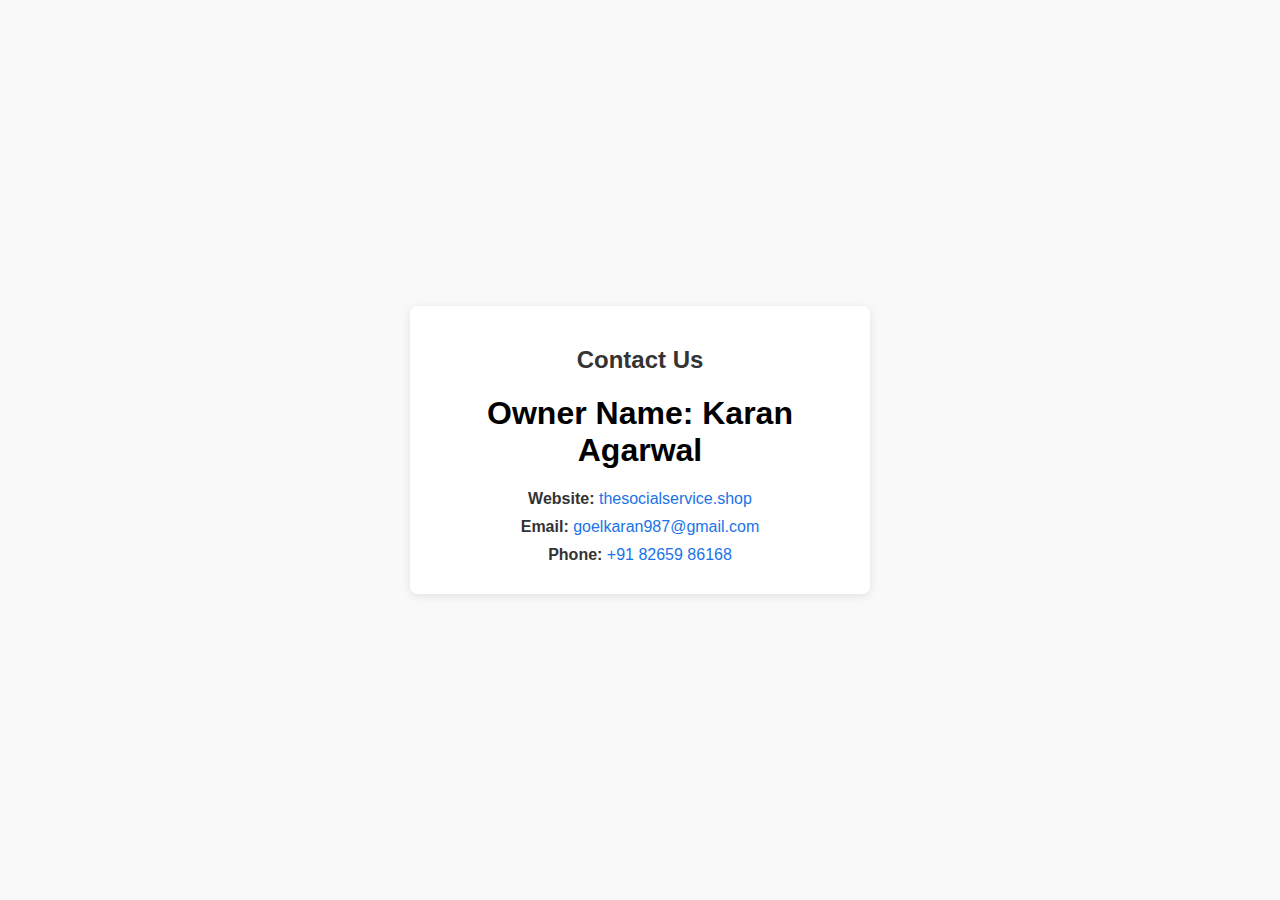
==== contactDetails.html @ 570a5ae7 "final deploy updated" ====
<!DOCTYPE html>
<html lang="en">
<head>
    <meta charset="UTF-8">
    <meta name="viewport" content="width=device-width, initial-scale=1.0">
    <title>Contact Details</title>
        <link rel="shortcut icon" href="logo.002.png">
    <link rel="stylesheet" href="Contact.css">
</head>
<body>
    <div class="contact-container">
        <h2>Contact Us</h2>
        <div class="contact-details">
            <h1><strong>Owner Name:</strong> Karan Agarwal</h1>
            <p><strong>Website:</strong> <a href="http://thesocialservice.shop">thesocialservice.shop</a></p>
            <p><strong>Email:</strong> <a href="mailto:goelkaran987@gmail.com">goelkaran987@gmail.com</a></p>
            <p><strong>Phone:</strong> <a href="tel:+918265986168">+91 82659 86168</a></p>
        </div>
    </div>
</body>
</html>
---- Contact.css ----
body {
    font-family: Arial, sans-serif;
    background-color: #f9f9f9;
    margin: 0;
    padding: 0;
    display: flex;
    justify-content: center;
    align-items: center;
    height: 100vh;
}

.contact-container {
    background-color: #fff;
    border-radius: 8px;
    box-shadow: 0 2px 10px rgba(0, 0, 0, 0.1);
    padding: 20px 30px;
    text-align: center;
    max-width: 400px;
    width: 100%;
}

.contact-container h2 {
    margin-bottom: 20px;
    color: #333;
}

.contact-details p {
    margin: 10px 0;
    color: #666;
}

.contact-details p strong {
    color: #333;
}

.contact-details a {
    color: #1a73e8;
    text-decoration: none;
}

.contact-details a:hover {
    text-decoration: underline;
}
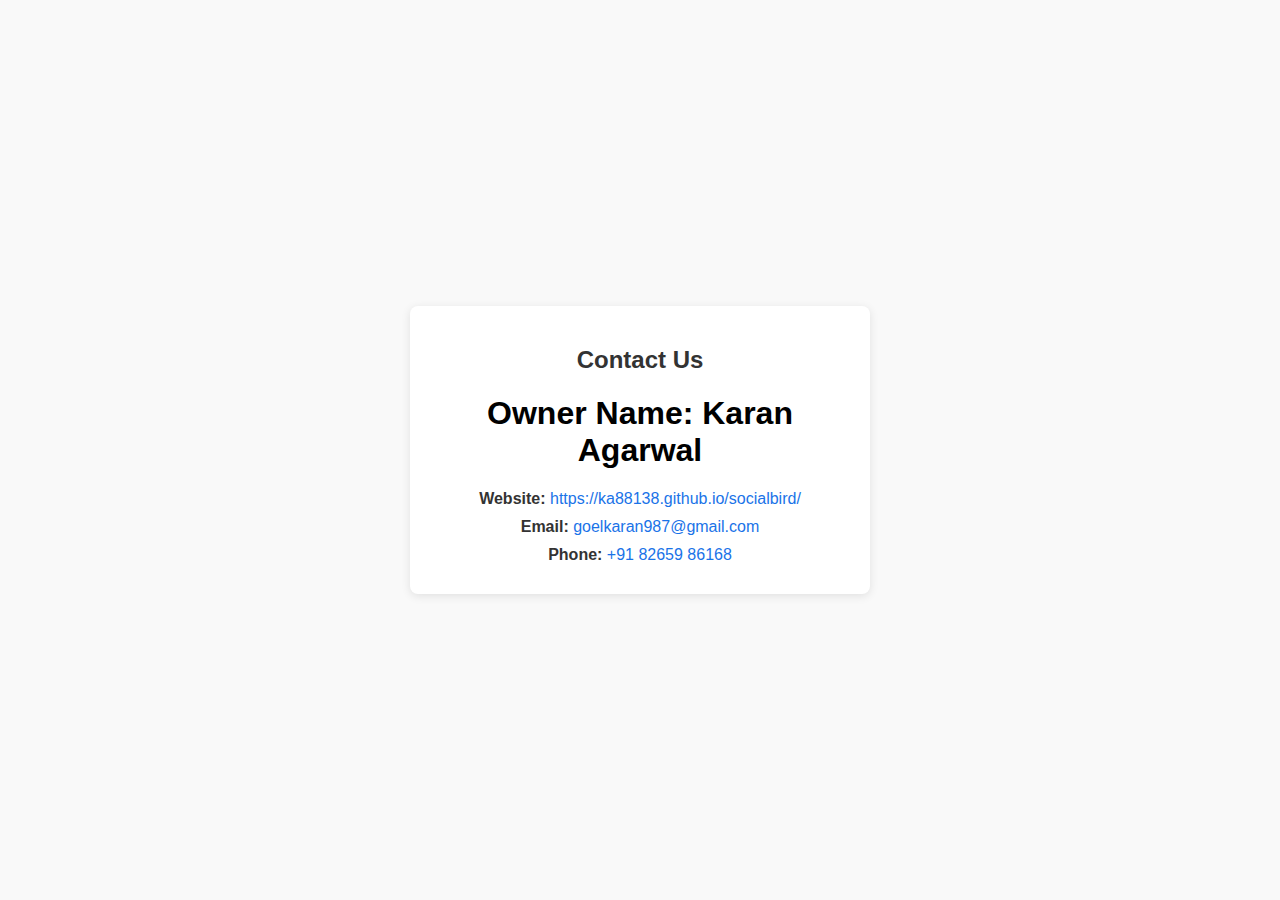
==== commit 7fc9447a: "contactDetails.html" ====
--- a/contactDetails.html
+++ b/contactDetails.html
@@ -13,7 +13,7 @@
         <h2>Contact Us</h2>
         <div class="contact-details">
             <h1><strong>Owner Name:</strong> Karan Agarwal</h1>
-            <p><strong>Website:</strong> <a href="http://thesocialservice.shop">thesocialservice.shop</a></p>
+            <p><strong>Website:</strong> <a href="https://ka88138.github.io/socialbird/">https://ka88138.github.io/socialbird/</a></p>
             <p><strong>Email:</strong> <a href="mailto:goelkaran987@gmail.com">goelkaran987@gmail.com</a></p>
             <p><strong>Phone:</strong> <a href="tel:+918265986168">+91 82659 86168</a></p>
         </div>
